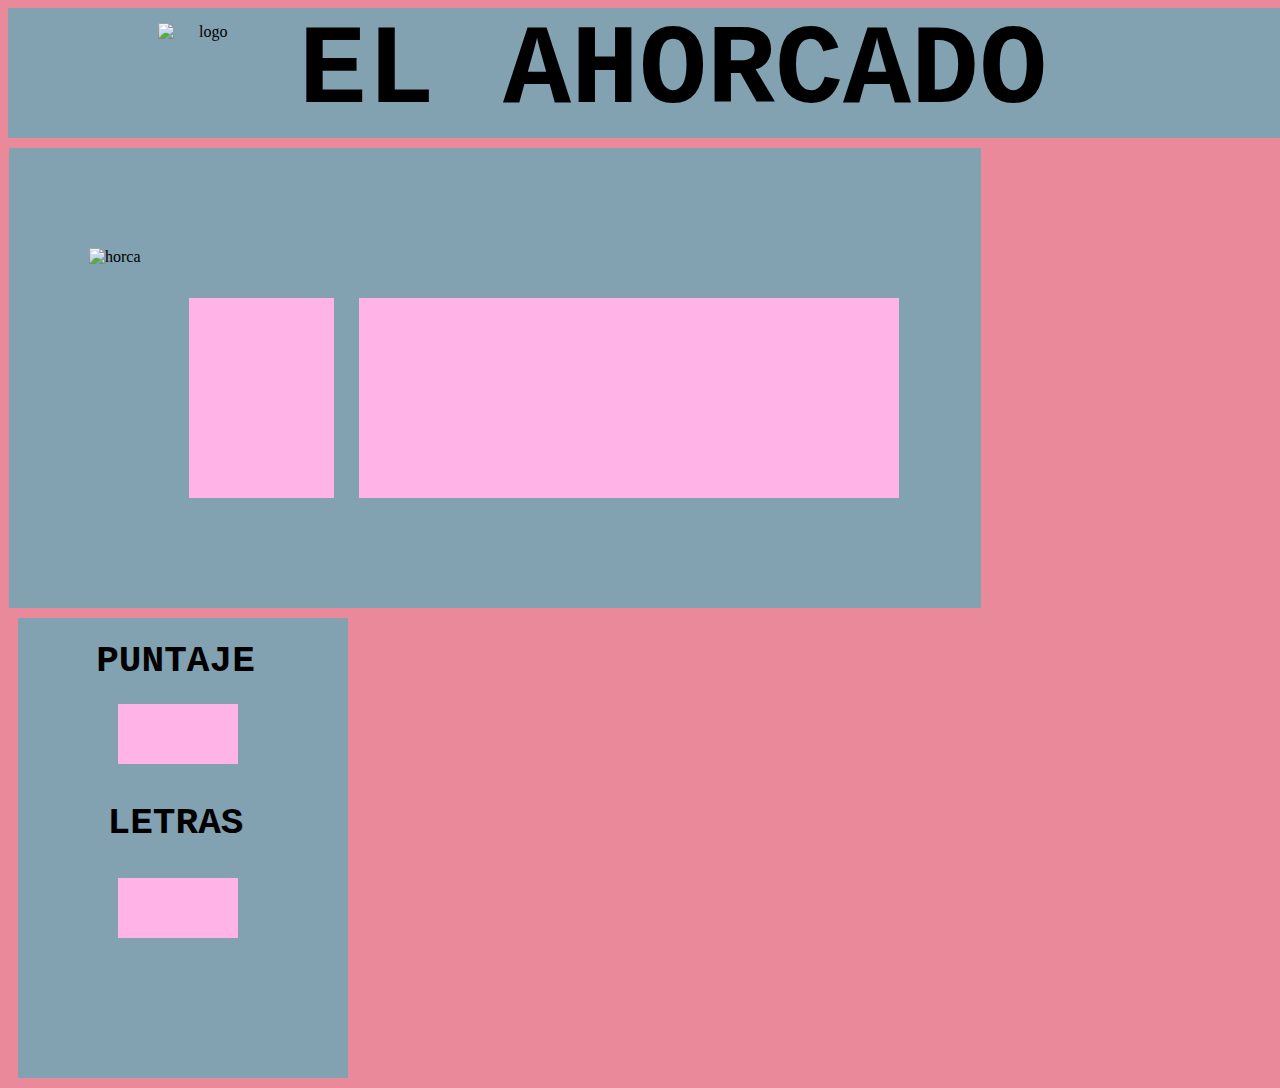
==== juego.html @ 29469f12 "actualizacion" ====
<!DOCTYPE html>
<html lang="es">
<head>
  <meta charset="UTF-8">
  <title>EL AHORCADO</title>
  <meta content="Milagros Mansilla, Francina Zuliani" name="autor">
  <meta content="Web juego El Ahorcado" name="descripcion">
  <meta content="Juego, Puntaje, Palabras, Letras" name="Palabras-Claves">
  <link rel="stylesheet" href="Primerapagina.css" type="text/css">
  <link rel="shotcut icon" href="Imágenes/icon_944242d44602cf5e4024530527334f96.ico">
</head>
<body>
<div>
  <header>
    <h1 id="tituloPrincipal"><b>EL AHORCADO</b></h1>
    <img src="Imágenes/87 sin título_20210511201917.png" alt="logo"/>
  </header>
</div>
<div>
  <section id="sectionjuego">
    <img id="horca" src="Imágenes/IMAGEN_AHORCADO-removebg-preview (1).png" alt="horca"/>
    <canvas id="palabra">
      El navegador
    </canvas>
    <canvas id="muñeco">
      El navegador
    </canvas>
  </section>
</div>
<div>
  <aside id="puntajes">
    <h3>PUNTAJE</h3>
    <canvas id="puntaje">
      El navegador
    </canvas>
    <h4 id="letras">LETRAS</h4>
    <canvas id="letra">
      El navegador
    </canvas>
  </aside>
</div>
</body>
</html>
---- Primerapagina.css ----
header {
    background-color: #82a1b1;
    width: 1330px;
    height: 130px;
    text-align: center;
    vertical-align: center;
    position: relative;
}
img {
    height: 25mm;
    width: 25mm;
    float: left;
    position: absolute;
    left: 150px;
    top: 15px;
}
h1 {
    color: #000000;
    font-family: "Courier New";
    text-align: center;
    font-size: 30mm;
    margin: 0px;

}
section
{
    float: left;
    width: 600px;
    height: 200px;
    background: #82a1b1;
    margin-top: 80px;
    margin-right: 140px;
    margin-left: 255px;
    padding-top: 0px;
    padding-bottom: 30px;
}
form{
    vertical-align: middle;
    horiz-align: center;
    text-align: center;
    font-size: 30px;
    padding: 60px;
    font-family: Arial;
}
button
{
    font-size: 20px;
    border-radius: 2px;
}
input
{
    font-size: 20px;
}
aside
{
    width: 300px;
    height: 480px;
    background: #82a1b1;
    float: left;
    padding-right: 30px;
    padding-bottom: 30px;
    margin: 3px;
}
h3
{
    text-align: center;
    font-size: 10mm;
    padding-bottom: 0px;
    line-height: 10px;
    font-family: "Courier New";
    padding-left: 15px;
}

li{
    text-align: justify;
    font-size: 5mm;
    font-family: "Arial";
}
body
{
    background-color: #ea899a;
}
#puntajes
{
    float: left;
    width: 300px;
    height: 430px;
    background: #82a1b1;
    margin: 10px;
}
#sectionjuego
{
    float: left;
    position: relative;
    width: 972px;
    height: 430px;
    background: #82a1b1;
    margin-top: 10px;
    margin-right: 10px;
    margin-left: 1px;
    padding-bottom: 30px;
}
#horca
{
    position: absolute;
    width: 200px;
    height: 260px;
    top: 100px;
    left:80px;
}

#puntaje
{
    width: 80px;
    height: 60px;
    background-color: #ffb3e7;
    padding-left: 20px;
    padding-right: 20px;
    margin-left: 100px;
}
#letras
{
    text-align: center;
    font-size: 10mm;
    padding-bottom: 0px;
    line-height: 10px;
    font-family: "Courier New";
    padding-left: 15px;
}
#letra
{
    width: 80px;
    height: 60px;
    background-color: #ffb3e7;
    padding-left: 20px;
    padding-right: 20px;
    margin-left: 100px;
}
#palabra
{
    width: 500px;
    height: 200px;
    background-color: #ffb3e7;
    padding-left: 20px;
    padding-right: 20px;
    margin-left: 350px;
    margin-top: 150px;
    position: absolute;

}
#muñeco
{
    width: 45px;
    height: 150px;
    background-color: #ffb3e7;
    padding-left: 20px;
    padding-right: 80px;
    margin-left: 180px;
    margin-top: 150px;
    margin-right: 500px;
    padding-bottom: 50px;
    position: relative;
}
#nombrejug
{
    width: 160px;
    height: 60px;
    background-color: #ffb3e7;
    padding-left: 15px;
    padding-right: 20px;
    margin-left: 300px;
    margin-top: 80px;
}
#ingpalabras
{
    float: left;
    position: relative;
    width: 800px;
    height: 400px;
    background: #82a1b1;
    margin-top: 10px;
    margin-right: 10px;
    margin-left: 280px;
    padding-bottom: 30px;
}
#buttonpalabra
{
    font-size: 20px;
    border-radius: 2px;
    margin-top: 20px;
}
#inpingresar
{
    font-size: 25px;
    margin-top: 30px;
}
#h3palabra
{
    text-align: center;
    font-size: 10mm;
    line-height: 8px;
    font-family: "Courier New";
    padding-left: 15px;
    padding-top: 0px;
    padding-bottom: 10px;
    margin-top: 0px;
}
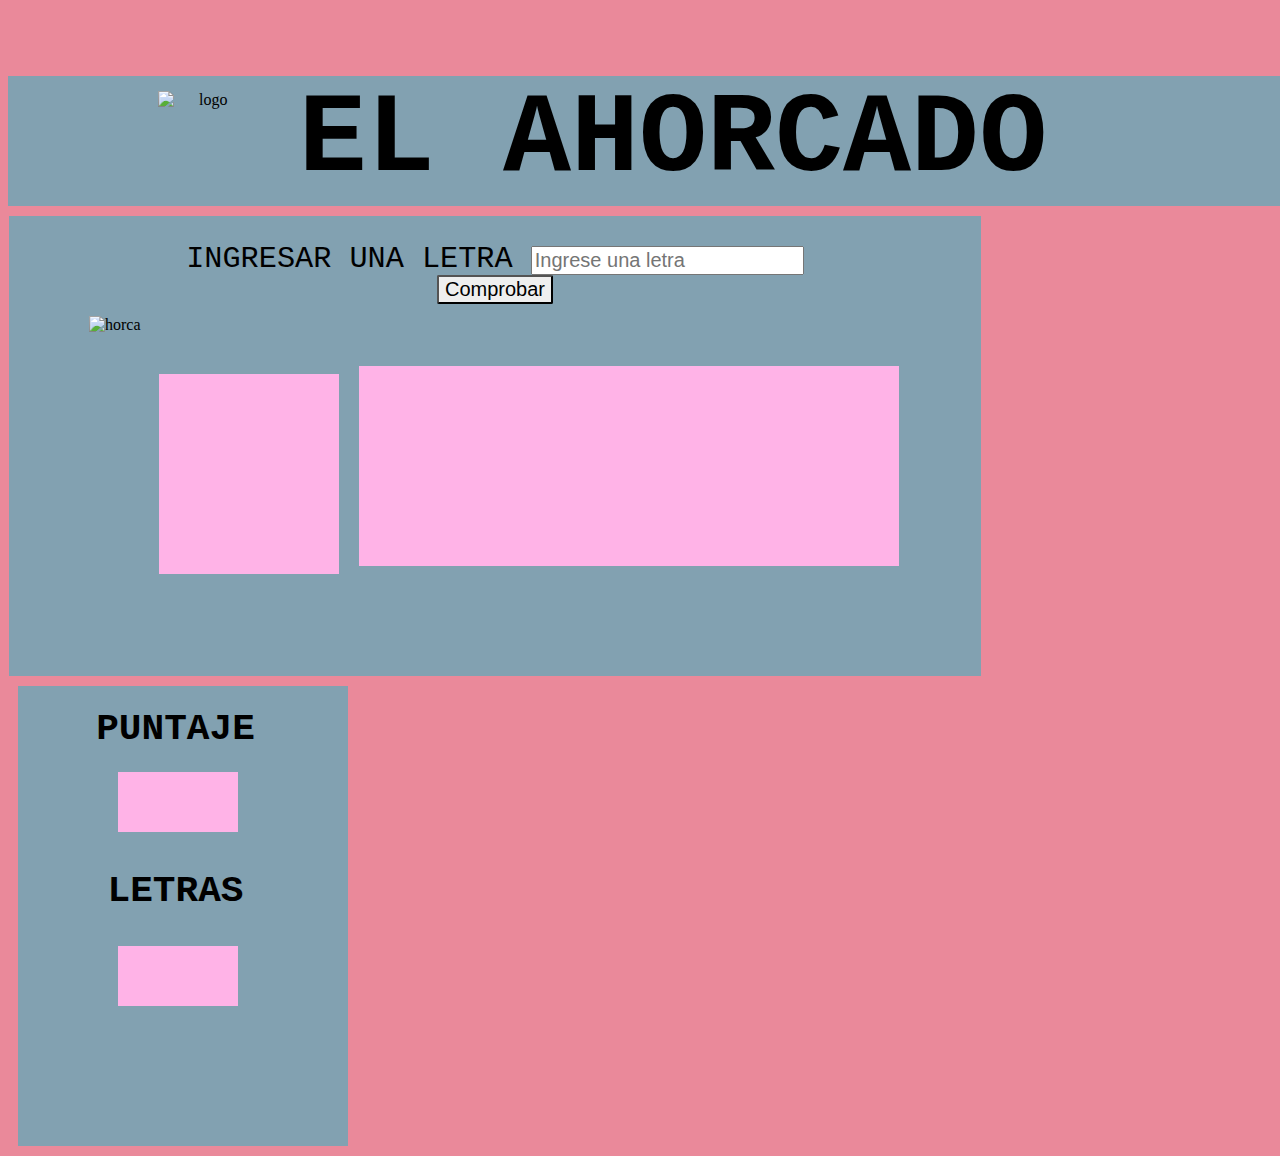
==== commit 51d575c9: "." ====
--- a/juego.html
+++ b/juego.html
@@ -19,10 +19,15 @@
 <div>
   <section id="sectionjuego">
     <img id="horca" src="Imágenes/IMAGEN_AHORCADO-removebg-preview (1).png" alt="horca"/>
-    <canvas id="palabra">
+    <canvas id="palabra" width="500px" height="200px">
       El navegador
     </canvas>
-    <canvas id="muñeco">
+    <form id="il">
+    <label for="ingletra">INGRESAR UNA LETRA </label> <input id="ingletra" type="text" maxlength="1" name="introletra" placeholder="Ingrese una letra">
+      <br>
+      <button id="comprobarletra" type="button" name="Comprobar"> Comprobar </button>
+    </form>
+    <canvas id="muñeco" width="40px" height="150px">
       El navegador
     </canvas>
   </section>
@@ -30,7 +35,7 @@
 <div>
   <aside id="puntajes">
     <h3>PUNTAJE</h3>
-    <canvas id="puntaje">
+    <canvas id="puntaje" class="punt" width="80" height="60" onchange="punt()">
       El navegador
     </canvas>
     <h4 id="letras">LETRAS</h4>
--- a/Primerapagina.css
+++ b/Primerapagina.css
@@ -19,8 +19,6 @@
     font-family: "Courier New";
     text-align: center;
     font-size: 30mm;
-    margin: 0px;
-
 }
 section
 {
@@ -31,7 +29,6 @@
     margin-top: 80px;
     margin-right: 140px;
     margin-left: 255px;
-    padding-top: 0px;
     padding-bottom: 30px;
 }
 form{
@@ -40,12 +37,20 @@
     text-align: center;
     font-size: 30px;
     padding: 60px;
-    font-family: Arial;
+    font-family: "Courier New";
 }
 button
 {
     font-size: 20px;
     border-radius: 2px;
+}
+.inpj1
+{
+    font-size: 20px;
+}
+.inpj2
+{
+    font-size: 20px;
 }
 input
 {
@@ -65,7 +70,6 @@
 {
     text-align: center;
     font-size: 10mm;
-    padding-bottom: 0px;
     line-height: 10px;
     font-family: "Courier New";
     padding-left: 15px;
@@ -111,6 +115,21 @@
 
 #puntaje
 {
+    background-color: #ffb3e7;
+    padding-left: 20px;
+    padding-right: 20px;
+    margin-left: 100px;
+}
+#letras
+{
+    text-align: center;
+    font-size: 10mm;
+    line-height: 10px;
+    font-family: "Courier New";
+    padding-left: 15px;
+}
+#letra
+{
     width: 80px;
     height: 60px;
     background-color: #ffb3e7;
@@ -118,28 +137,8 @@
     padding-right: 20px;
     margin-left: 100px;
 }
-#letras
-{
-    text-align: center;
-    font-size: 10mm;
-    padding-bottom: 0px;
-    line-height: 10px;
-    font-family: "Courier New";
-    padding-left: 15px;
-}
-#letra
-{
-    width: 80px;
-    height: 60px;
-    background-color: #ffb3e7;
-    padding-left: 20px;
-    padding-right: 20px;
-    margin-left: 100px;
-}
 #palabra
 {
-    width: 500px;
-    height: 200px;
     background-color: #ffb3e7;
     padding-left: 20px;
     padding-right: 20px;
@@ -150,21 +149,17 @@
 }
 #muñeco
 {
-    width: 45px;
-    height: 150px;
-    background-color: #ffb3e7;
-    padding-left: 20px;
+    background-color: #ffb3e7;
+    padding-left: 60px;
     padding-right: 80px;
-    margin-left: 180px;
-    margin-top: 150px;
-    margin-right: 500px;
+    margin-left: 150px;
+    margin-top: 50px;
+    margin-right: 280px;
     padding-bottom: 50px;
     position: relative;
 }
 #nombrejug
 {
-    width: 160px;
-    height: 60px;
     background-color: #ffb3e7;
     padding-left: 15px;
     padding-right: 20px;
@@ -192,7 +187,7 @@
 #inpingresar
 {
     font-size: 25px;
-    margin-top: 30px;
+    margin-top: 20px;
 }
 #h3palabra
 {
@@ -201,7 +196,26 @@
     line-height: 8px;
     font-family: "Courier New";
     padding-left: 15px;
-    padding-top: 0px;
+}
+
+#il
+{
+    padding-top: 30px;
+    text-align: center;
+    font-size: 8mm;
+    line-height: 8px;
+    font-family: "Courier New";
+    margin-bottom: 10px;
     padding-bottom: 10px;
-    margin-top: 0px;
+}
+.comprobarletra
+{
+    border-radius: 2px;
+    margin-top: 40px;
+    padding-left: 20px;
+    width: 70px;
+    height: 35px;
+    margin-left: 250px;
+    font-size: 20px;
+    padding-top: 20px;
 }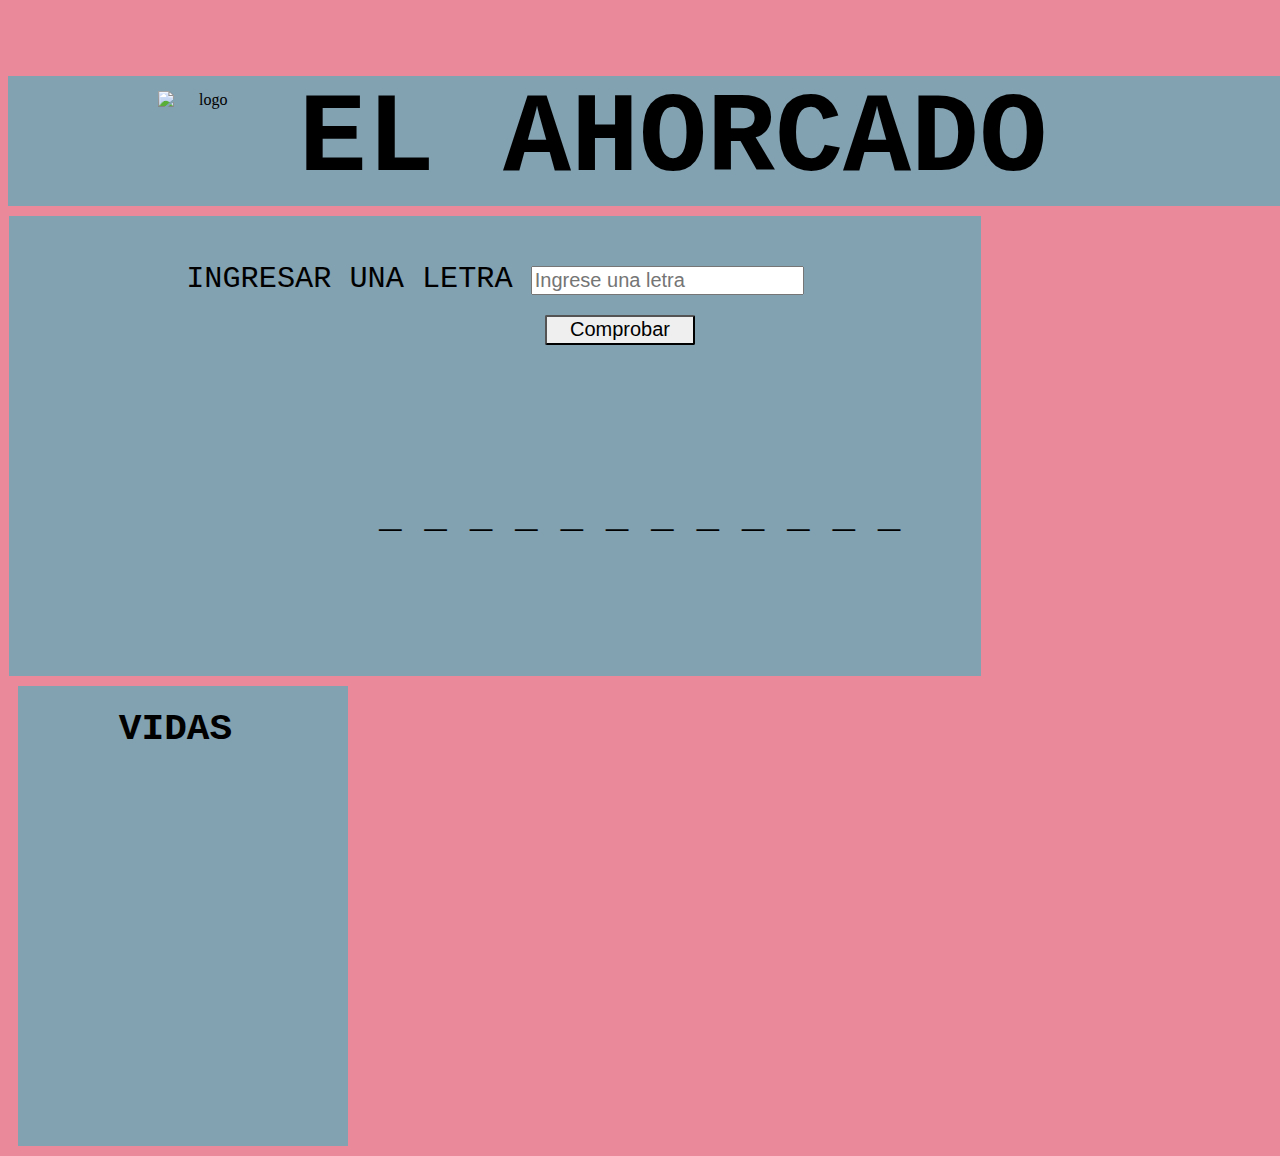
==== commit 7beeb96f: ".." ====
--- a/juego.html
+++ b/juego.html
@@ -8,8 +8,9 @@
   <meta content="Juego, Puntaje, Palabras, Letras" name="Palabras-Claves">
   <link rel="stylesheet" href="Primerapagina.css" type="text/css">
   <link rel="shotcut icon" href="Imágenes/icon_944242d44602cf5e4024530527334f96.ico">
+  <script type="text/javascript" src="funciones.js"></script>
 </head>
-<body>
+<body onload="cc()">
 <div>
   <header>
     <h1 id="tituloPrincipal"><b>EL AHORCADO</b></h1>
@@ -18,28 +19,21 @@
 </div>
 <div>
   <section id="sectionjuego">
-    <img id="horca" src="Imágenes/IMAGEN_AHORCADO-removebg-preview (1).png" alt="horca"/>
-    <canvas id="palabra" width="500px" height="200px">
-      El navegador
-    </canvas>
+
+
+    <p id="output"></p>
     <form id="il">
-    <label for="ingletra">INGRESAR UNA LETRA </label> <input id="ingletra" type="text" maxlength="1" name="introletra" placeholder="Ingrese una letra">
+    <label for="ingletra">INGRESAR UNA LETRA </label> <input id="ingletra" type="text" maxlength="1" name="introletra" placeholder="Ingrese una letra" >
       <br>
-      <button id="comprobarletra" type="button" name="Comprobar"> Comprobar </button>
+      <button id="completra" type="button" name="buttoncomprobar" onClick="cc()"> Comprobar </button>
     </form>
-    <canvas id="muñeco" width="40px" height="150px">
-      El navegador
-    </canvas>
+    <div id="avocados" ></div>
   </section>
 </div>
 <div>
   <aside id="puntajes">
-    <h3>PUNTAJE</h3>
-    <canvas id="puntaje" class="punt" width="80" height="60" onchange="punt()">
-      El navegador
-    </canvas>
-    <h4 id="letras">LETRAS</h4>
-    <canvas id="letra">
+    <h3 id="h3p">VIDAS</h3>
+    <canvas id="puntaje" class="punt" width="80" height="60">
       El navegador
     </canvas>
   </aside>
--- a/Primerapagina.css
+++ b/Primerapagina.css
@@ -113,109 +113,105 @@
     left:80px;
 }
 
+
+#letras
+{
+    text-align: center;
+    font-size: 10mm;
+    line-height: 10px;
+    font-family: "Courier New";
+    padding-left: 15px;
+}
+
+
+#nombrejug
+{
+    background-color: #ffb3e7;
+    padding-left: 15px;
+    padding-right: 20px;
+    margin-left: 300px;
+    margin-top: 80px;
+}
+#ingpalabras
+{
+    float: left;
+    position: relative;
+    width: 800px;
+    height: 400px;
+    background: #82a1b1;
+    margin-top: 10px;
+    margin-right: 10px;
+    margin-left: 10px;
+    padding-bottom: 30px;
+}
+#buttonpalabra
+{
+    font-size: 20px;
+    border-radius: 2px;
+    margin-top: 20px;
+}
+#inpingresar
+{
+    font-size: 25px;
+    margin-top: 20px;
+}
+/*juego.html*/
+
+}
+#h3p
+{
+    text-align: center;
+    font-size: 10mm;
+    line-height: 8px;
+    font-family: "Courier New";
+    padding-left: 15px;
+}
 #puntaje
 {
-    background-color: #ffb3e7;
+
     padding-left: 20px;
     padding-right: 20px;
     margin-left: 100px;
 }
-#letras
-{
-    text-align: center;
-    font-size: 10mm;
-    line-height: 10px;
-    font-family: "Courier New";
-    padding-left: 15px;
-}
-#letra
-{
-    width: 80px;
-    height: 60px;
-    background-color: #ffb3e7;
-    padding-left: 20px;
-    padding-right: 20px;
-    margin-left: 100px;
-}
-#palabra
-{
-    background-color: #ffb3e7;
+#il
+{
+    padding-top: 0px;
+    text-align: center;
+    font-size: 8mm;
+    line-height: 8px;
+    font-family: "Courier New";
+    margin-bottom: 0px;
+    padding-bottom: 0px;
+    margin-top: 50px;
+}
+#completra
+{
+    border-radius: 2px;
+    margin-top: 20px;
+    width: 150px;
+    height: 30px;
+    margin-left: 250px;
+    font-size: 20px;
+
+}
+
+#output
+{
     padding-left: 20px;
     padding-right: 20px;
     margin-left: 350px;
-    margin-top: 150px;
+    margin-top: 280px;
     position: absolute;
-
-}
-#muñeco
-{
-    background-color: #ffb3e7;
-    padding-left: 60px;
-    padding-right: 80px;
-    margin-left: 150px;
-    margin-top: 50px;
-    margin-right: 280px;
-    padding-bottom: 50px;
-    position: relative;
-}
-#nombrejug
-{
-    background-color: #ffb3e7;
-    padding-left: 15px;
-    padding-right: 20px;
-    margin-left: 300px;
-    margin-top: 80px;
-}
-#ingpalabras
-{
-    float: left;
-    position: relative;
-    width: 800px;
-    height: 400px;
-    background: #82a1b1;
-    margin-top: 10px;
-    margin-right: 10px;
-    margin-left: 280px;
-    padding-bottom: 30px;
-}
-#buttonpalabra
-{
-    font-size: 20px;
-    border-radius: 2px;
-    margin-top: 20px;
-}
-#inpingresar
-{
-    font-size: 25px;
-    margin-top: 20px;
-}
-#h3palabra
-{
-    text-align: center;
-    font-size: 10mm;
-    line-height: 8px;
-    font-family: "Courier New";
-    padding-left: 15px;
-}
-
-#il
-{
-    padding-top: 30px;
-    text-align: center;
-    font-size: 8mm;
-    line-height: 8px;
-    font-family: "Courier New";
-    margin-bottom: 10px;
-    padding-bottom: 10px;
-}
-.comprobarletra
-{
-    border-radius: 2px;
-    margin-top: 40px;
-    padding-left: 20px;
-    width: 70px;
-    height: 35px;
-    margin-left: 250px;
-    font-size: 20px;
-    padding-top: 20px;
+    font-size: 10mm;
+    font-family: "Courier New";
+    font-weight: bold;
+}
+#avocados
+{
+    margin-left: 100px;
+    margin-bottom: 20px;
+    margin-top:0px;
+    height: 250px;
+    width: 130px;
+    background-image: url("Imágenes/94 sin título_20210615213655.png");
 }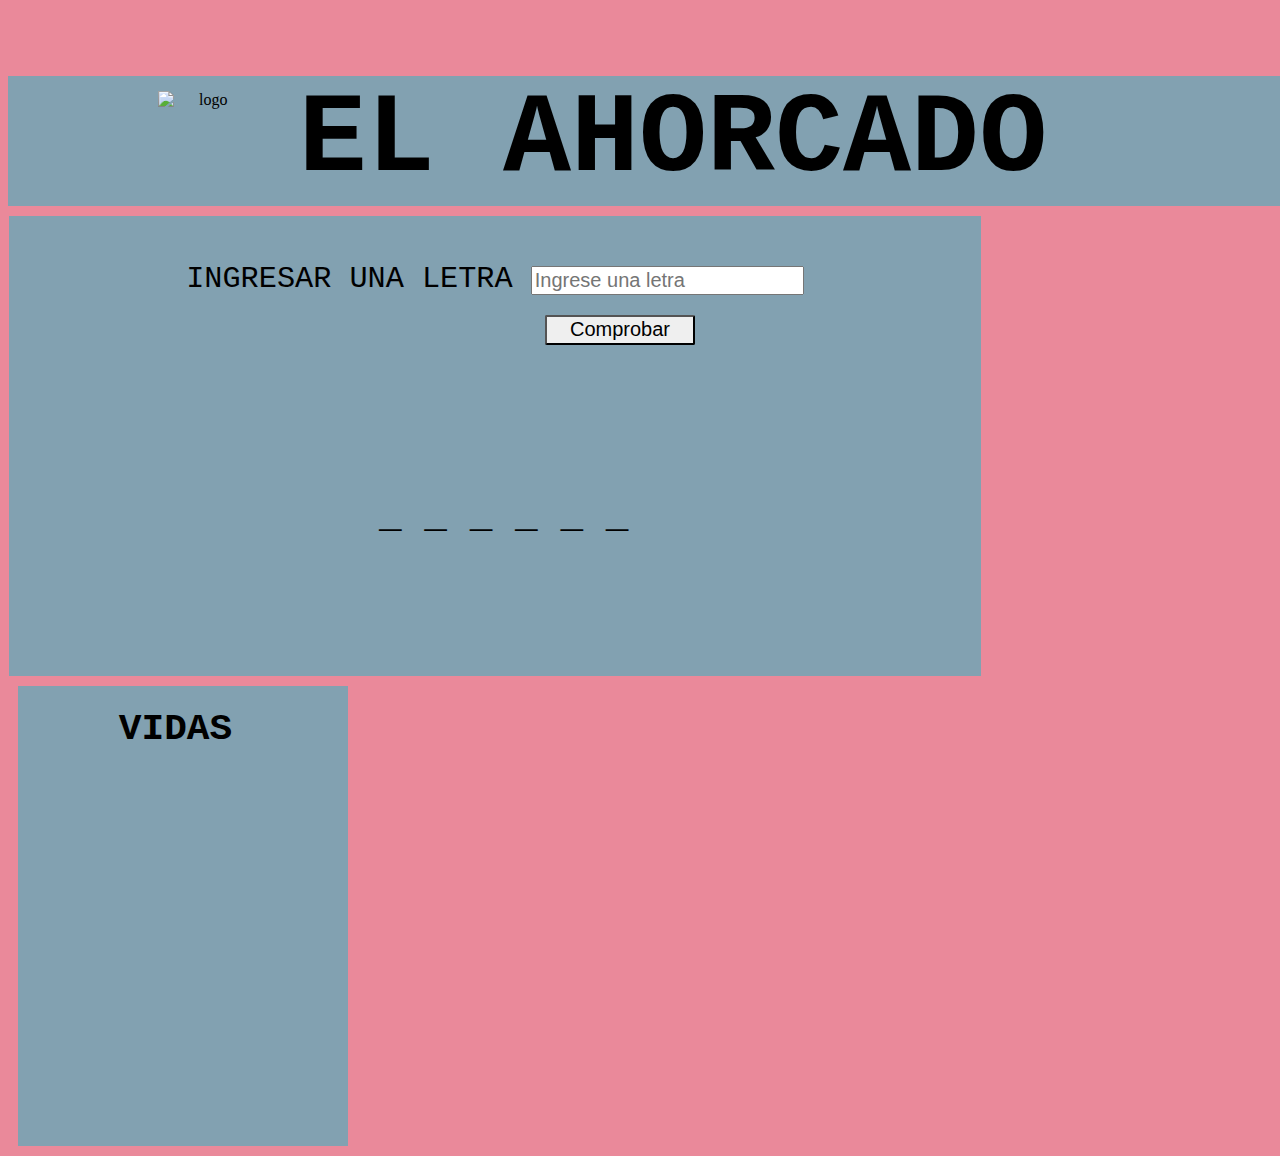
==== commit 5812e763: "actualización" ====
--- a/juego.html
+++ b/juego.html
@@ -19,8 +19,6 @@
 </div>
 <div>
   <section id="sectionjuego">
-
-
     <p id="output"></p>
     <form id="il">
     <label for="ingletra">INGRESAR UNA LETRA </label> <input id="ingletra" type="text" maxlength="1" name="introletra" placeholder="Ingrese una letra" >
@@ -33,7 +31,7 @@
 <div>
   <aside id="puntajes">
     <h3 id="h3p">VIDAS</h3>
-    <canvas id="puntaje" class="punt" width="80" height="60">
+    <canvas id="puntaje" class="punt" width="100" height="100">
       El navegador
     </canvas>
   </aside>
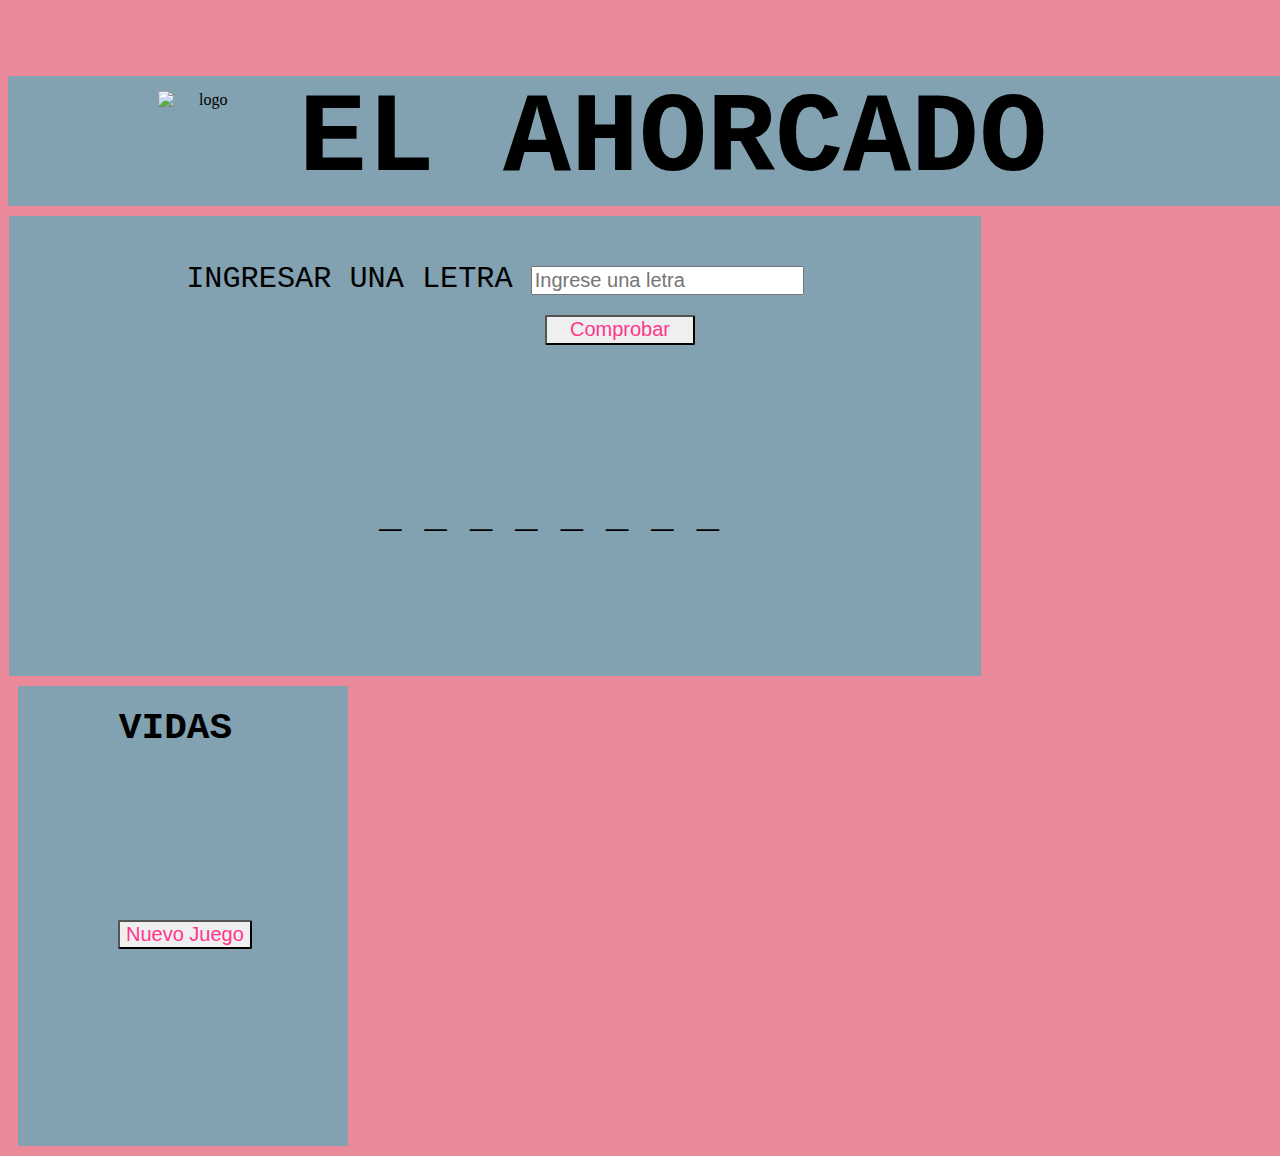
==== commit d2fd53d3: "act" ====
--- a/juego.html
+++ b/juego.html
@@ -9,8 +9,9 @@
   <link rel="stylesheet" href="Primerapagina.css" type="text/css">
   <link rel="shotcut icon" href="Imágenes/icon_944242d44602cf5e4024530527334f96.ico">
   <script type="text/javascript" src="funciones.js"></script>
+  <script type="text/javascript" src="funciones2.js"></script>
 </head>
-<body onload="cc()">
+<body onload="dibujarX()">
 <div>
   <header>
     <h1 id="tituloPrincipal"><b>EL AHORCADO</b></h1>
@@ -21,19 +22,17 @@
   <section id="sectionjuego">
     <p id="output"></p>
     <form id="il">
-    <label for="ingletra">INGRESAR UNA LETRA </label> <input id="ingletra" type="text" maxlength="1" name="introletra" placeholder="Ingrese una letra" >
+      <label for="ingletra">INGRESAR UNA LETRA </label> <input id="ingletra" type="text" maxlength="1" name="introletra" placeholder="Ingrese una letra" >
       <br>
-      <button id="completra" type="button" name="buttoncomprobar" onClick="cc()"> Comprobar </button>
+      <button id="completra" type="button" name="buttoncomprobar" > Comprobar </button>
     </form>
-    <div id="avocados" ></div>
+    <div id="avocados"></div>
   </section>
 </div>
 <div>
   <aside id="puntajes">
     <h3 id="h3p">VIDAS</h3>
-    <canvas id="puntaje" class="punt" width="100" height="100">
-      El navegador
-    </canvas>
+    <button id="reinicio" type="button" name="reinicio" onclick="location.href='juego.html'"> Nuevo Juego </button>
   </aside>
 </div>
 </body>
--- a/Primerapagina.css
+++ b/Primerapagina.css
@@ -45,10 +45,6 @@
     border-radius: 2px;
 }
 .inpj1
-{
-    font-size: 20px;
-}
-.inpj2
 {
     font-size: 20px;
 }
@@ -144,12 +140,7 @@
     margin-left: 10px;
     padding-bottom: 30px;
 }
-#buttonpalabra
-{
-    font-size: 20px;
-    border-radius: 2px;
-    margin-top: 20px;
-}
+
 #inpingresar
 {
     font-size: 25px;
@@ -157,7 +148,6 @@
 }
 /*juego.html*/
 
-}
 #h3p
 {
     text-align: center;
@@ -168,7 +158,6 @@
 }
 #puntaje
 {
-
     padding-left: 20px;
     padding-right: 20px;
     margin-left: 100px;
@@ -192,7 +181,7 @@
     height: 30px;
     margin-left: 250px;
     font-size: 20px;
-
+    color: #ff368a;
 }
 
 #output
@@ -214,4 +203,10 @@
     height: 250px;
     width: 130px;
     background-image: url("Imágenes/94 sin título_20210615213655.png");
+}
+#reinicio
+{
+    margin-left: 100px;
+    margin-top: 150px;
+    color: #ff368a;
 }